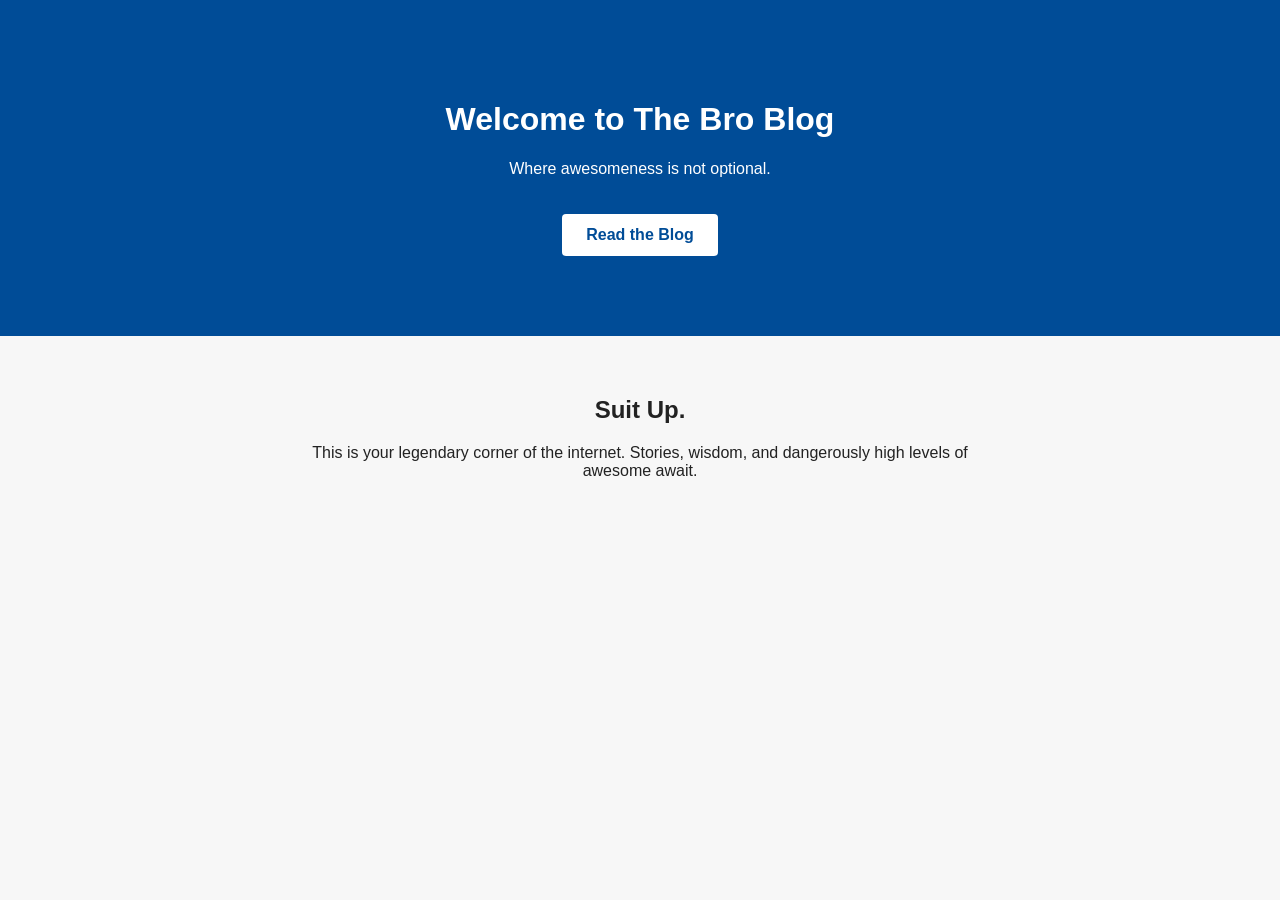
==== index.html @ db46ebb3 "Initial Basic Commit Just a base outline" ====
<!DOCTYPE html>
<html lang="en">
<head>
    <meta charset="UTF-8">
    <title>The Bro Blog</title>
    <link rel="stylesheet" href="style.css">
</head>
<body>

<header class="hero">
    <h1>Welcome to The Bro Blog</h1>
    <p>Where awesomeness is not optional.</p>
    <a class="btn" href="posts.html">Read the Blog</a>
</header>

<section class="intro">
    <h2>Suit Up.</h2>
    <p>This is your legendary corner of the internet.  
       Stories, wisdom, and dangerously high levels of awesome await.</p>
</section>

</body>
</html>
---- style.css ----
body {
    margin: 0;
    font-family: Arial, sans-serif;
    background: #f7f7f7;
    color: #222;
}

/* Hero section */
.hero {
    background: #004c97;
    color: white;
    padding: 80px 20px;
    text-align: center;
}

.sub-hero {
    background: #003a75;
    color: white;
    padding: 50px 20px;
    text-align: center;
}

.btn {
    display: inline-block;
    margin-top: 20px;
    padding: 12px 24px;
    background: white;
    color: #004c97;
    font-weight: bold;
    text-decoration: none;
    border-radius: 4px;
}

/* Intro section */
.intro {
    padding: 40px 20px;
    max-width: 700px;
    margin: auto;
    text-align: center;
}

/* Posts list */
.post-list ul {
    list-style: none;
    padding: 0;
    max-width: 700px;
    margin: 40px auto;
}

.post-list li {
    margin: 15px 0;
}

.post-list a {
    color: #004c97;
    font-size: 1.2rem;
    text-decoration: none;
}

/* Blog post */
.post {
    max-width: 700px;
    margin: 40px auto;
    padding: 20px;
    background: white;
    border-radius: 6px;
}

.post .date {
    color: #666;
    font-size: 0.9rem;
}
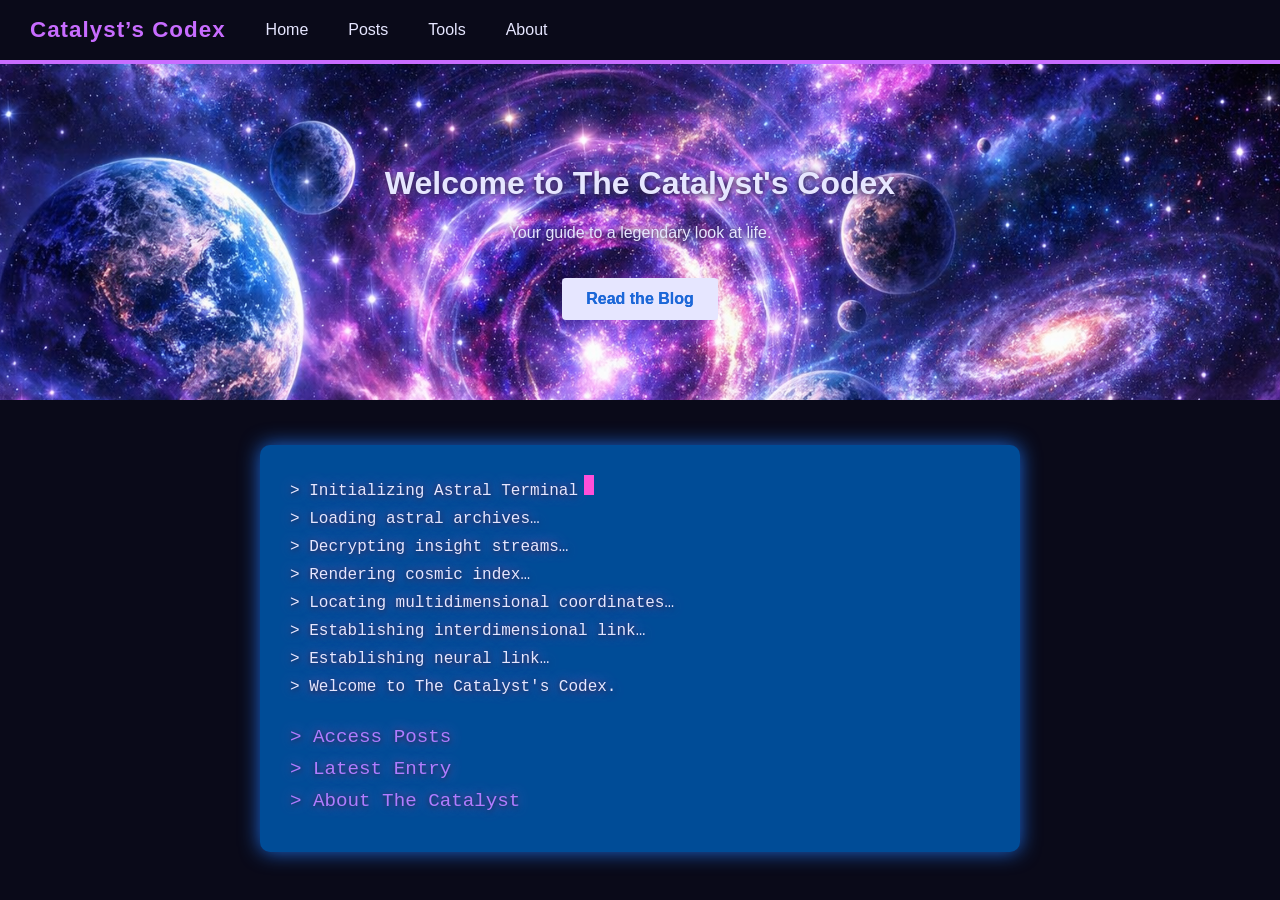
==== commit 2f16c39a: "Real First Commit Base pages exist and the first blog post is filled out." ====
--- a/index.html
+++ b/index.html
@@ -2,22 +2,73 @@
 <html lang="en">
 <head>
     <meta charset="UTF-8">
-    <title>The Bro Blog</title>
-    <link rel="stylesheet" href="style.css">
+    <title>Catalyst's Codex</title>
+    <link rel="stylesheet" href="styles/style.css">
 </head>
 <body>
 
+<div id="menu"></div>
+<script>
+fetch("nav.html")
+  .then(response => response.text())
+  .then(data => {
+    document.getElementById("menu").innerHTML = data;
+
+    document.querySelector(".hamburger").addEventListener("click", () => {
+        document.getElementById("menuLinks").classList.toggle("show");
+    });
+  });
+</script>
+
 <header class="hero">
-    <h1>Welcome to The Bro Blog</h1>
-    <p>Where awesomeness is not optional.</p>
+    <h1>Welcome to The Catalyst's Codex</h1>
+    <p>Your guide to a legendary look at life.</p>
     <a class="btn" href="posts.html">Read the Blog</a>
 </header>
 
-<section class="intro">
-    <h2>Suit Up.</h2>
-    <p>This is your legendary corner of the internet.  
-       Stories, wisdom, and dangerously high levels of awesome await.</p>
+<section class="hero terminal-hero">
+    <div class="terminal">
+        <div class="line">> Initializing Astral Terminal<span class="cursor"></span></div>
+        <div class="boot-sequence">
+            <div>> Loading astral archives…</div>
+            <div>> Decrypting insight streams…</div>
+            <div>> Rendering cosmic index…</div>
+            <div>> Locating multidimensional coordinates…</div>
+            <div>> Establishing interdimensional link…</div>
+            <div>> Establishing neural link…</div>
+            <div>> Welcome to The Catalyst's Codex.</div>
+        </div>
+
+        <div class="terminal-links">
+            <a href="posts.html" class="terminal-link">> Access Posts</a>
+            <a onclick="goToLatestPost()" class="terminal-link">> Latest Entry</a>
+            <a href="about.html" class="terminal-link">> About The Catalyst</a>
+        </div>
+    </div>
+    <audio id="bootSound" src="assets/boot.mp3"></audio>
 </section>
 
+<script>
+window.addEventListener("DOMContentLoaded", () => {
+    const audio = document.getElementById("bootSound");
+    audio.volume = 0.4; // optional: softer volume
+    audio.play().catch(() => {
+        // Some browsers block autoplay until user interacts
+        document.addEventListener("click", () => audio.play(), { once: true });
+    });
+});
+
+function goToLatestPost() {
+    fetch("posts.json")
+        .then(res => res.json())
+        .then(posts => {
+            // Sort posts by date (newest first)
+            posts.sort((a, b) => new Date(b.date) - new Date(a.date));
+
+            // Redirect to newest post
+            window.location.href = "post.html?post=" + posts[0].url;
+        });
+}
+</script>
 </body>
 </html>
--- a/styles/style.css
+++ b/styles/style.css
@@ -0,0 +1,494 @@
+:root {
+    --astral-blue: #004c97;
+    --astral-purple: #8f5cff;
+    --astral-magenta: #c86cff;
+    --cosmic-dark: #0a0a19;
+    --light: #e6e6ff;
+    --semi-light: #c8c8f2;
+    --glow-cyan: #4ff3ff;
+    --glow-magenta: #ff4fd8;
+    --glow-purple: #b07cff;
+    --glow-blue: #1C67D8;
+}
+
+body {
+    margin: 0;
+    font-family: Arial, sans-serif;
+    background: var(--cosmic-dark);
+    color: var(--light);
+}
+
+/* Hero section */
+.hero {
+    background-image: url('../assets/ai-astral-plane.png');
+    background-position: center -130px;
+    background-size: cover;
+    color: var(--light);
+    text-shadow: 0 1px 6px var(--cosmic-dark), 0 0 12px var(--glow-purple);
+    padding: 80px 20px;
+    text-align: center;
+}
+
+.sub-hero {
+    background: #003a75;
+    color: var(--light);
+    padding: 50px 20px;
+    text-align: center;
+}
+
+.btn {
+    display: inline-block;
+    margin-top: 20px;
+    padding: 12px 24px;
+    background: var(--light);
+    color: var(--glow-blue);
+    text-shadow: 0 0 0 var(--glow-blue);
+    font-weight: bold;
+    text-decoration: none;
+    border-radius: 4px;
+}
+
+.page {
+    padding: 20px 20px;
+    margin: auto;
+    font-size: 1.4rem;
+    line-height: 1.5;
+}
+
+.speaker {
+    font-weight: bold;
+    color: var(--glow-blue);
+}
+
+.page p:not(.speaker) {
+    padding-left: 60px;
+}
+
+/* Intro section */
+.intro {
+    padding: 40px 20px;
+    max-width: 700px;
+    margin: auto;
+    text-align: center;
+}
+
+/* Posts list */
+.post-list ul {
+    list-style: none;
+    padding: 0;
+    max-width: 700px;
+    margin: 40px auto;
+}
+
+.post-list li {
+    margin: 15px 0;
+}
+
+.post-list a {
+    color: #004c97;
+    font-size: 1.2rem;
+    text-decoration: none;
+}
+
+/* Blog post */
+.post {
+    max-width: 700px;
+    margin: 40px auto;
+    padding: 20px;
+    background: var(--semi-light);
+    color: var(--cosmic-dark);
+    border-radius: 6px;
+    overflow: hidden;
+}
+
+.post p:last-child {
+    margin-bottom: 0;
+}
+
+.post .date {
+    color: #666;
+    font-size: 0.9rem;
+}
+
+/* Base Menu Bar */
+.menu {
+    height: 60px;
+    padding-left: 30px;
+    background: var(--cosmic-dark);
+    backdrop-filter: blur(8px);
+    display: flex;
+    align-items: center;
+    position: sticky;
+    top: 0;
+    z-index: 1000;
+    border-bottom: 4px solid var(--astral-magenta);
+}
+
+.menu .logo {
+    font-size: 1.4rem;
+    font-weight: bold;
+    color: var(--astral-magenta);
+    letter-spacing: 1px;
+}
+
+.menu .logo a {
+    color: var(--astral-magenta);
+    text-decoration: none;
+}
+
+/* Desktop Links */
+.menu-links {
+    list-style: none;
+    display: flex;
+    height: 100%;
+    padding: 0;
+    padding-left: 20px;
+}
+
+.menu-links li {
+    height: 100%;
+    display: flex;
+    align-items: center;
+}
+
+.menu-links li a {
+    display: flex;
+    align-items: center;
+    height: 100%;
+    border-radius: 8px;
+    padding: 0 20px; /* horizontal padding only */
+}
+
+.menu-links li a:hover {
+    background: rgba(255, 255, 255, 0.1);
+    color: var(--glow-blue);
+}
+
+.menu-links a {
+    color: var(--light);
+    text-decoration: none;
+    font-size: 1rem;
+    transition: 0.2s ease;
+}
+
+.menu-links a:hover {
+    color: var(--glow-purple);
+}
+
+/* Hamburger Icon */
+.hamburger {
+    display: flex;
+    flex-direction: column;
+    gap: 5px;
+    cursor: pointer;
+}
+
+.hamburger span {
+    width: 28px;
+    height: 3px;
+    background: #dcdcff;
+    border-radius: 3px;
+}
+
+/* Mobile */
+@media (max-width: 700px) {
+    .menu-links {
+        display: none;
+        flex-direction: column;
+        background: var(--cosmic-dark);
+        position: absolute;
+        top: 60px;
+        padding: 15px 20px;
+        border-radius: 8px;
+    }
+
+    .menu-links.show {
+        display: flex;
+    }
+
+    .hamburger {
+        display: flex;
+    }
+}
+
+.profile-pic {
+  width: 60px;              /* size of the circle */
+  height: 60px;
+  border-radius: 50%;       /* makes it circular */
+  border: 3px solid var(--glow-blue); /* optional border */
+  object-fit: cover;        /* crops the image neatly */
+  vertical-align: middle;   /* aligns with text */
+}
+
+.posts-container {
+    display: flex;
+    gap: 40px;
+    max-width: 1000px;
+    margin: 40px auto;
+}
+
+.recent-posts {
+    flex: 2;
+}
+
+.recent-posts a {
+    text-decoration: none;
+    color: var(--astral-blue);
+}
+
+.recent-posts a:hover {
+    color: var(--glow-blue);
+}
+
+.search-panel {
+    flex: 1;
+    background: var(--semi-light);
+    color: var(--cosmic-dark);
+    padding: 20px;
+    border-radius: 8px;
+}
+
+#recentPosts .post-snippet {
+    background: var(--semi-light);
+    color: var(--cosmic-dark);
+    padding: 15px;
+    margin-bottom: 15px;
+    border-radius: 6px;
+}
+
+#tagFilters label {
+    display: block;
+    margin-bottom: 8px;
+}
+
+#paginationControls {
+    margin-top: 20px;
+}
+
+#paginationControls button {
+    background: var(--astral-purple);
+    color: white;
+    border: none;
+    padding: 8px 14px;
+    border-radius: 6px;
+    cursor: pointer;
+    margin: 0 5px;
+}
+
+#paginationControls button:hover {
+    background: var(--glow-purple);
+}
+
+.tags {
+    margin: 10px 0 20px 0;
+}
+
+.tag {
+    display: inline-block;
+    background: var(--astral-magenta );
+    color: var(--light);
+    padding: 4px 10px;
+    border-radius: 6px;
+    margin-right: 8px;
+    font-size: 0.85rem;
+}
+
+.inline-image {
+    height: 1.2em;
+    vertical-align: middle;
+}
+
+.main-image {
+    width: 300px;
+    float: left;
+    margin: 10px 20px 10px 0;
+    border-radius: 10px;
+}
+
+.post-header-row {
+    display: flex;
+    justify-content: space-between;
+    align-items: center;
+    margin-bottom: 20px;
+}
+
+/* Back button */
+.back-button {
+    display: inline-block;
+    padding: 8px 14px;
+    background: var(--astral-blue);
+    color: var(--light);
+    text-decoration: none;
+    border-radius: 6px;
+    font-weight: bold;
+    transition: 0.2s ease;
+}
+
+.back-button:hover {
+    background: var(--glow-blue);
+}
+
+/* Right-side meta block */
+.post-meta {
+    text-align: right;
+}
+
+.post-meta .date {
+    color: #666;
+    font-size: 0.9rem;
+    margin-bottom: 6px;
+}
+
+.post-meta .tags {
+    margin: 0;
+}
+
+@media (max-width: 600px) {
+    .post-header-row {
+        flex-direction: column;
+        align-items: flex-start;
+        gap: 10px;
+    }
+
+    .post-meta {
+        text-align: left;
+    }
+}
+
+/* Terminal Hero */
+.terminal-hero {
+    text-align: left;
+    background: var(--cosmic-dark);
+    padding: 45px 40px;
+    font-family: "Consolas", "Courier New", monospace;
+}
+
+.terminal {
+    max-width: 700px;
+    margin: auto;
+    background: var(--astral-blue);
+    padding: 30px;
+    border-radius: 10px;
+    backdrop-filter: blur(6px);
+    color: var(--light);
+    box-shadow: 0 0 20px var(--glow-blue);
+}
+
+/* Blinking cursor */
+.cursor {
+    display: inline-block;
+    width: 10px;
+    height: 20px;
+    background: var(--glow-magenta);
+    margin-left: 6px;
+    animation: blink 0.8s infinite;
+}
+
+@keyframes blink {
+    0% { opacity: 1; }
+    50% { opacity: 0; }
+    100% { opacity: 1; }
+}
+
+/* Boot sequence */
+.boot-sequence div {
+    margin-top: 10px;
+    color: var(--light);
+    opacity: 0;
+    animation: boot 0.8s forwards;
+}
+
+.boot-sequence div:nth-child(1) { animation-delay: 0.2s; }
+.boot-sequence div:nth-child(2) { animation-delay: 1.0s; }
+.boot-sequence div:nth-child(3) { animation-delay: 1.2s; }
+.boot-sequence div:nth-child(4) { animation-delay: 1.4s; }
+.boot-sequence div:nth-child(5) { animation-delay: 1.8s; }
+.boot-sequence div:nth-child(6) { animation-delay: 2.4s; }
+.boot-sequence div:nth-child(7) { animation-delay: 3.0s; }
+
+@keyframes boot {
+    to { opacity: 1; }
+}
+
+/* Terminal links */
+.terminal-links {
+    margin-top: 30px;
+}
+
+.terminal-link {
+    display: block;
+    color: var(--glow-purple);
+    text-decoration: none;
+    font-size: 1.2rem;
+    margin: 10px 0;
+    transition: 0.2s ease;
+}
+
+.terminal-link:hover {
+    color: var(--glow-magenta);
+    transform: translateX(6px);
+}
+
+.glitch {
+    position: relative;
+    display: inline-block;
+    color: var(--light);
+    font-family: "Consolas", "Courier New", monospace;
+
+    /* Jitter the REAL text */
+    animation: glitch-flicker 0.15s infinite;
+
+    /* RGB ghost layers (replaces ::before/::after) */
+    text-shadow:
+        2px 0 var(--glow-magenta),
+        -2px 0 var(--glow-cyan),
+        0 0 4px var(--glow-purple),
+        0 0 8px rgba(255,255,255,0.15);
+}
+
+
+/* Duplicate layers for RGB split */
+.glitch::before,
+.glitch::after {
+    content: attr(data-text);
+    position: absolute;
+    left: 0;
+    top: 0;
+    pointer-events: none;
+}
+
+.glitch::before {
+    color: var(--glow-magenta);
+    animation: glitch-before 0.3s infinite;
+}
+
+.glitch::after {
+    color: var(--glow-cyan);
+    animation: glitch-after 0.3s infinite;
+}
+
+/* Flicker */
+@keyframes glitch-flicker {
+    0% { opacity: 1; }
+    50% { opacity: 0.85; }
+    100% { opacity: 1; }
+}
+
+/* Horizontal jitter */
+@keyframes glitch-before {
+    0% { transform: translate(0, 0); opacity: 0.3; }
+    20% { transform: translate(-2px, -1px); opacity: 0.6; }
+    40% { transform: translate(2px, 1px); opacity: 0.4; }
+    60% { transform: translate(-1px, 2px); opacity: 0.7; }
+    80% { transform: translate(1px, -2px); opacity: 0.5; }
+    100% { transform: translate(0, 0); opacity: 0.3; }
+}
+
+@keyframes glitch-after {
+    0% { transform: translate(0, 0); opacity: 0.3; }
+    20% { transform: translate(2px, 1px); opacity: 0.6; }
+    40% { transform: translate(-2px, -1px); opacity: 0.4; }
+    60% { transform: translate(1px, -2px); opacity: 0.7; }
+    80% { transform: translate(-1px, 2px); opacity: 0.5; }
+    100% { transform: translate(0, 0); opacity: 0.3; }
+}
